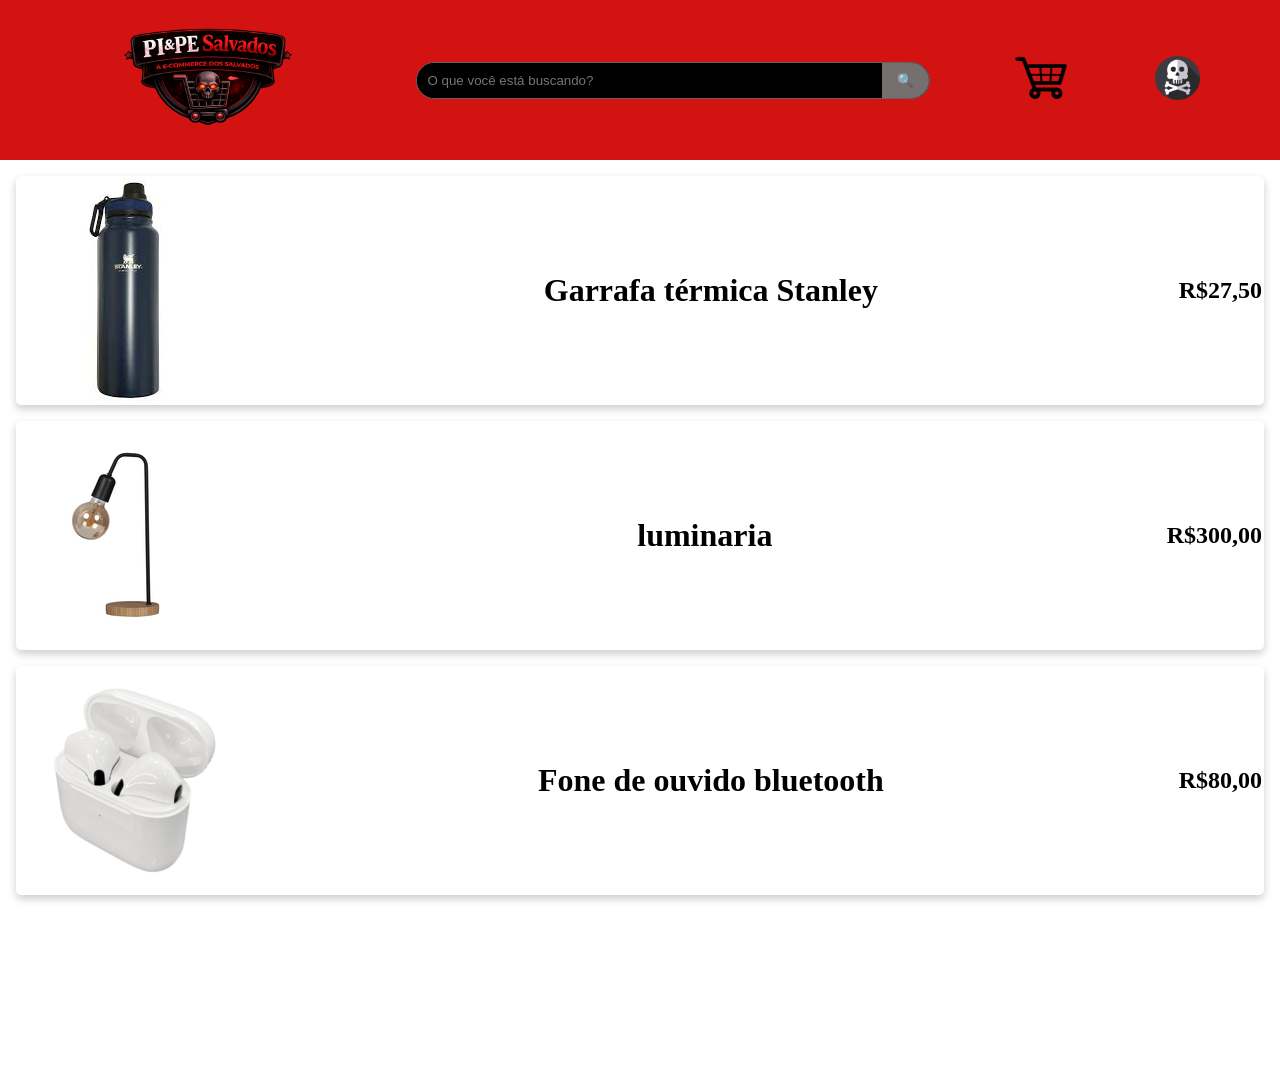
==== cart/cart.html @ 42a22ea5 "Falta pouco, falta pouco" ====
<!DOCTYPE html>
<html lang="en">
<head>
    <meta charset="UTF-8">
    <meta name="viewport" content="width=device-width, initial-scale=1.0">
    <title>Carrinho</title>
    <link rel="stylesheet" href="/style.css">
</head>
<body>
    <header>
        <a href="/index.html" id="a_logo">
            <img src="/img/top_imagem.png" alt="" id="logo">
        </a>
        
        <form action="/search" method="get" class="search-box">
            <input type="text" name="q" placeholder="O que você está buscando?" class="search-input">
            <button type="submit" class="search-button">🔍</button>
        </form>
        <a href="" id="a_carrinho">
            <img src="/img/png-transparent-shopping-cart-icon-shopping-cart-black-design-trade-thumbnail-removebg-preview.png" alt="" id="carrinho">
        </a>
        <a href="/login/login.html" id="a_usuario">
            <img src="/img/456348.png" alt="" id="usuario">
        </a>
    </header>
    <main>
        <div id="produto_carrinho">
            <img src="/img/garrafa.jpeg" alt="">
            <h1>Garrafa térmica Stanley</h1>
            <h2>R$27,50</h2>
        </div>
        <div id="produto_carrinho">
            <img src="/img/luminaria.jpg" alt="">
            <h1>luminaria</h1>
            <h2>R$300,00</h2>
        </div>
        <div id="produto_carrinho">
            <img src="/img/fone_de_ouvido_bluetooth_airbuds.png" alt="">
            <h1>Fone de ouvido bluetooth</h1>
            <h2>R$80,00</h2>
        </div>
    </main>
</body>
</html>
---- style.css ----
header {
    height: 160px;
    display: flex;
    align-items: center;
    background-color: #D21311;
    width: 100%;
    justify-content: space-evenly;
}

#logo{
    width: 100%;
    display: flex;

}

#a_logo{
    width: 20%;
}

#a_carrinho{
    width: 5%;
}

#carrinho{
    width: 100%;
}

#a_usuario{
    width: 3.5%;
}

#usuario{
    width: 100%;
}

main{
    border: 1rem;
    width: 100%;
    min-height: 100vh;
}

*{
    margin: 0;
    padding: 0;
}

#fileira{
    display: flex;
    align-items: center;
    justify-content: center;
}

#produto{
    display: block;
    border: 2px solid #fff;
    border-radius: 5px;
    box-shadow: 0 4px 8px rgba(0, 0, 0, 0.2);
    z-index: 1000;
    margin: 1rem;
    background-color: #fff;
}

#descricao{
    display: flex;
}

.search-box {
    display: flex;
    justify-content: center;
    border: 1px solid #666060;
    border-radius: 20px;
    width: 40%;
    overflow: hidden;
    background-color: rgb(5, 5, 5);
}

.search-input {
    border: none;
    padding: 10px;
    flex: 1; 
    outline: none;
    background-color: black;
    color: #fff;
}

.search-button {
    background-color: #756f6f;
    border: none;
    padding: 0 15px;
    cursor: pointer;
}

.search-button:hover {
    background-color: #ddd;
}


#produto_login{
    display: block;
    border: 2px solid #fff;
    border-radius: 5px;
    box-shadow: 0 4px 8px rgba(0, 0, 0, 0.2);
    z-index: 1000;
    margin: 1rem;
    background-color: #fff;
    width: 50%;
    height: 30rem;
}

#login_main{
    display: flex;
    justify-content: center;
    align-items: stretch;
}

#login{
    display: flex;
    flex-direction: column;
    align-items: center;
    border: 1rem;
}

input{
    border-radius: 7px;
    padding: 10px;
    flex: 1; 
    outline: none;
    background-color: rgb(255, 255, 255);
    color: #000000;
    width: 40rem;
}

#input_login{
    margin-bottom: 2rem;
}

#botao{
    width: 100%;
    height: 2rem;
    border-radius: 7px;
}

#titulo{
    display: flex;
    justify-content: center;
}

nav{
    display: flex;
}

#fileira_info{
    display: flex;
    align-items: flex-start;
    justify-content: center;

}

#botao_add_carrinho{
    height: 2rem;
    border-radius: 7px;
    color: black;
    background-color: #D21311;
    border: 2px;
    cursor: pointer;
}

#produto_carrinho{
    display: flex;
    justify-content: space-between;
    align-items: center;
    border: 2px solid #fff;
    border-radius: 5px;
    box-shadow: 0 4px 8px rgba(0, 0, 0, 0.2);
    z-index: 1000;
    margin: 1rem;
    background-color: #fff;
}
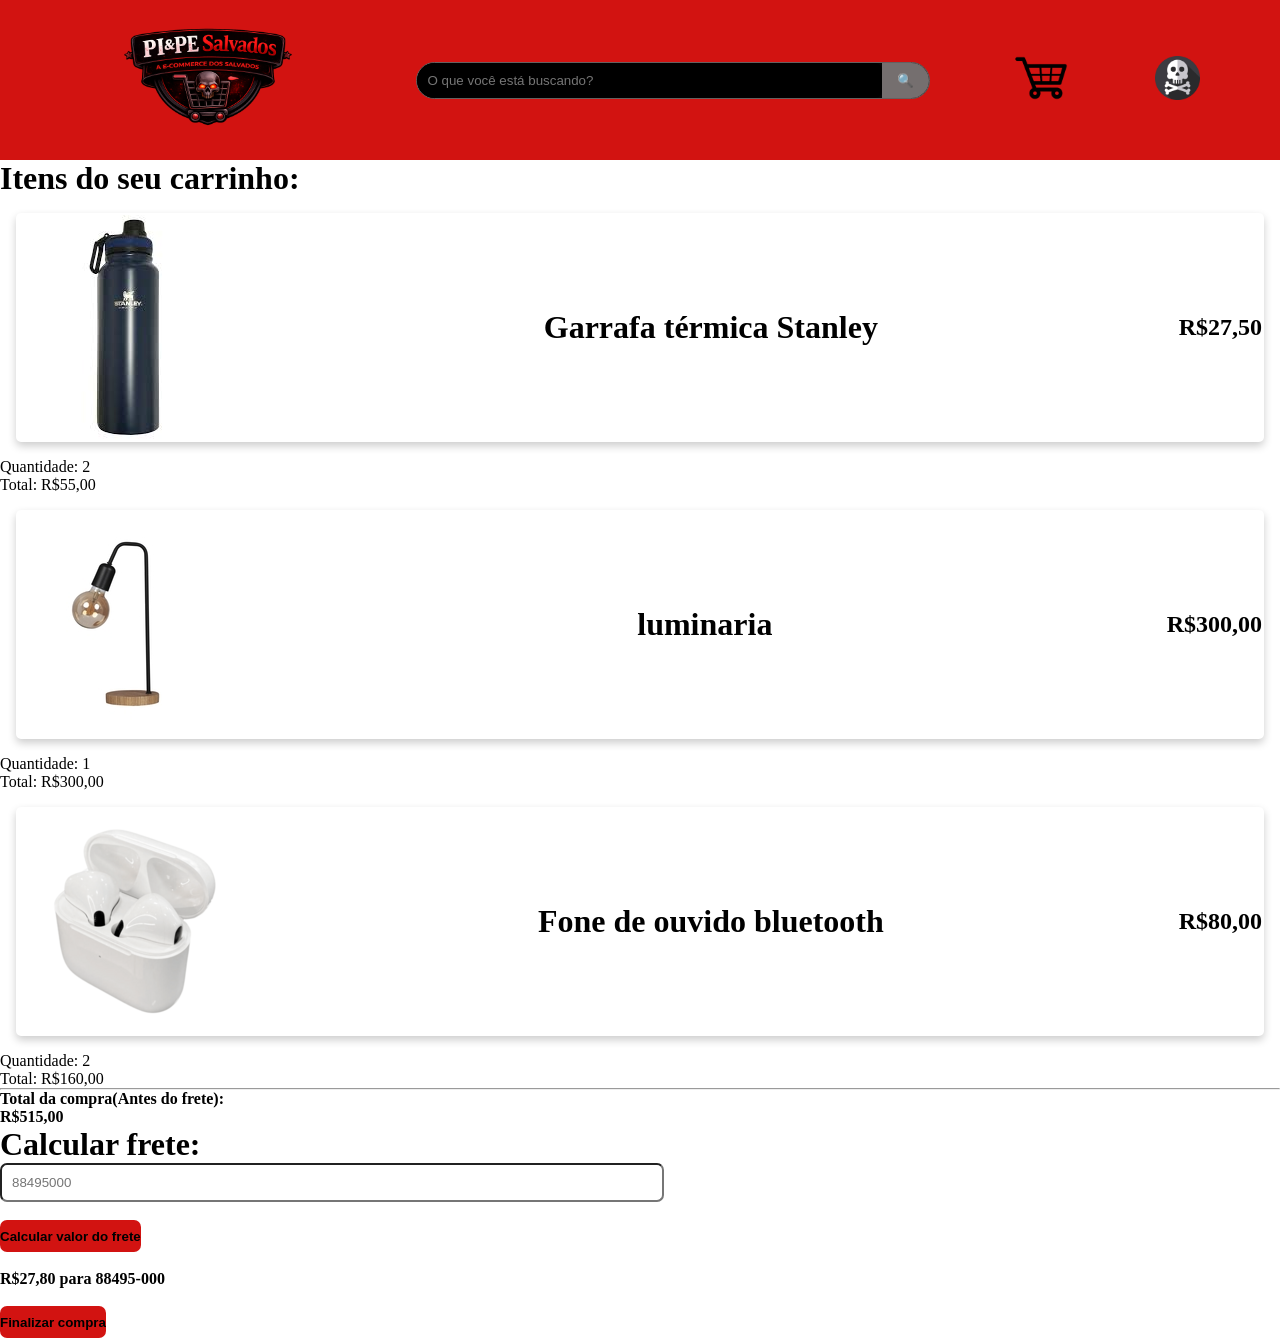
==== commit eaf69624: "feito" ====
--- a/cart/cart.html
+++ b/cart/cart.html
@@ -24,21 +24,44 @@
         </a>
     </header>
     <main>
-        <div id="produto_carrinho">
+        <h1>Itens do seu carrinho:</h1>
+        <div class="produto_carrinho">
             <img src="/img/garrafa.jpeg" alt="">
             <h1>Garrafa térmica Stanley</h1>
             <h2>R$27,50</h2>
         </div>
-        <div id="produto_carrinho">
+        <p>Quantidade: 2</p>
+        <p>Total: R$55,00</p>
+        <div class="produto_carrinho">
             <img src="/img/luminaria.jpg" alt="">
             <h1>luminaria</h1>
             <h2>R$300,00</h2>
         </div>
-        <div id="produto_carrinho">
+        <p>Quantidade: 1</p>
+        <p>Total: R$300,00</p>
+        <div class="produto_carrinho">
             <img src="/img/fone_de_ouvido_bluetooth_airbuds.png" alt="">
             <h1>Fone de ouvido bluetooth</h1>
             <h2>R$80,00</h2>
         </div>
+        <p>Quantidade: 2</p>
+        <p>Total: R$160,00</p>
+        <hr>
+        <p><b>Total da compra(Antes do frete):</b></p>
+        <p><b>R$515,00</b></p>
+        <div id="produto_info">
+            <div id="preco_info">
+                <h1>Calcular frete:<br></h1>
+                <input type="number" placeholder="88495000"><br>
+                <br>
+
+                <button class="botao_add_carrinho"><b>Calcular valor do frete</b></button>
+                
+                <p><br><b>R$27,80 para 88495-000</b></p>
+            </div>
+        </div>
+        <br>
+        <button class="botao_add_carrinho"><b>Finalizar compra</b></button>
     </main>
 </body>
 </html>
--- a/style.css
+++ b/style.css
@@ -50,7 +50,7 @@
     justify-content: center;
 }
 
-#produto{
+.produto{
     display: block;
     border: 2px solid #fff;
     border-radius: 5px;
@@ -104,7 +104,7 @@
     margin: 1rem;
     background-color: #fff;
     width: 50%;
-    height: 30rem;
+    height: 40rem;
 }
 
 #login_main{
@@ -130,7 +130,7 @@
     width: 40rem;
 }
 
-#input_login{
+.input_login{
     margin-bottom: 2rem;
 }
 
@@ -140,7 +140,7 @@
     border-radius: 7px;
 }
 
-#titulo{
+.titulo{
     display: flex;
     justify-content: center;
 }
@@ -153,10 +153,11 @@
     display: flex;
     align-items: flex-start;
     justify-content: center;
-
-}
-
-#botao_add_carrinho{
+    flex-direction: row;
+
+}
+
+.botao_add_carrinho{
     height: 2rem;
     border-radius: 7px;
     color: black;
@@ -165,7 +166,7 @@
     cursor: pointer;
 }
 
-#produto_carrinho{
+.produto_carrinho{
     display: flex;
     justify-content: space-between;
     align-items: center;
@@ -175,4 +176,27 @@
     z-index: 1000;
     margin: 1rem;
     background-color: #fff;
+}
+
+.produto_info{
+    display: inline-block;
+    border: 2px solid #fff;
+    border-radius: 5px;
+    box-shadow: 0 4px 8px rgba(0, 0, 0, 0.2);
+    z-index: 1000;
+    margin: 1rem;
+    background-color: #fff;
+}
+
+ul{
+    list-style-type: disc;
+}
+
+.texto_comentario{
+    display: flex;
+    flex-direction: column;
+}
+
+#img_info{
+    width: 30%;
 }
